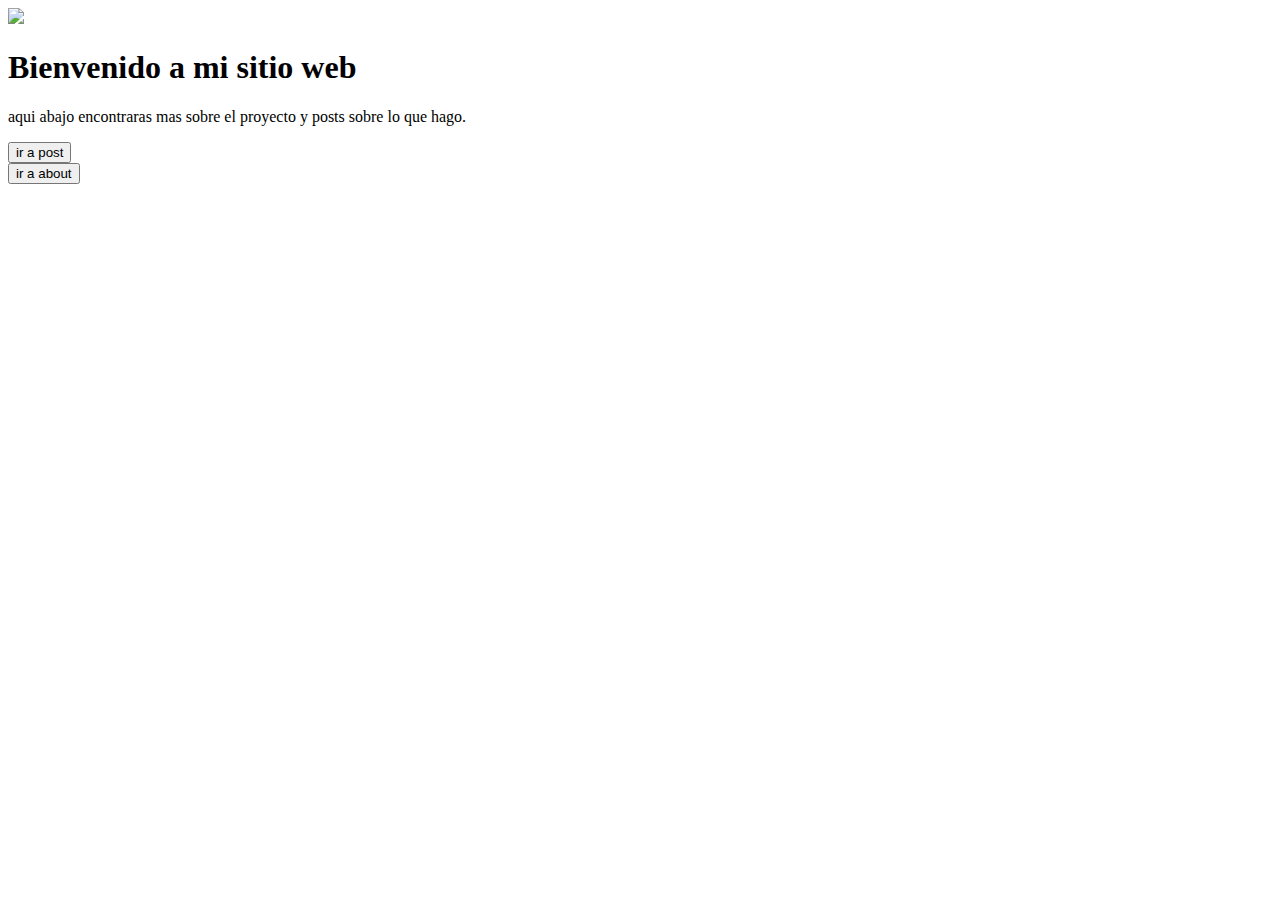
==== templates/index.html @ ce185fb1 "Add files via upload" ====
<!DOCTYPE html>
<html lang="es">
<head>
    <meta charset="UTF-8">
    <title>welcome</title>
    <img src= "https://i.pinimg.com/originals/7f/48/95/7f489515dac18efbf6bb3d60cfb3bdca.jpg"></img>
</head>
<body>
    <h1>Bienvenido a mi sitio web</h1>
    <p>aqui abajo encontraras mas sobre el proyecto y posts sobre lo que hago.</p>
    <li><a href="/posts">
        <button>ir a post</button>
    </li>
    <li>
        <a href="/about">
            <button>ir a about</button>
        </li>
</body>
</html>
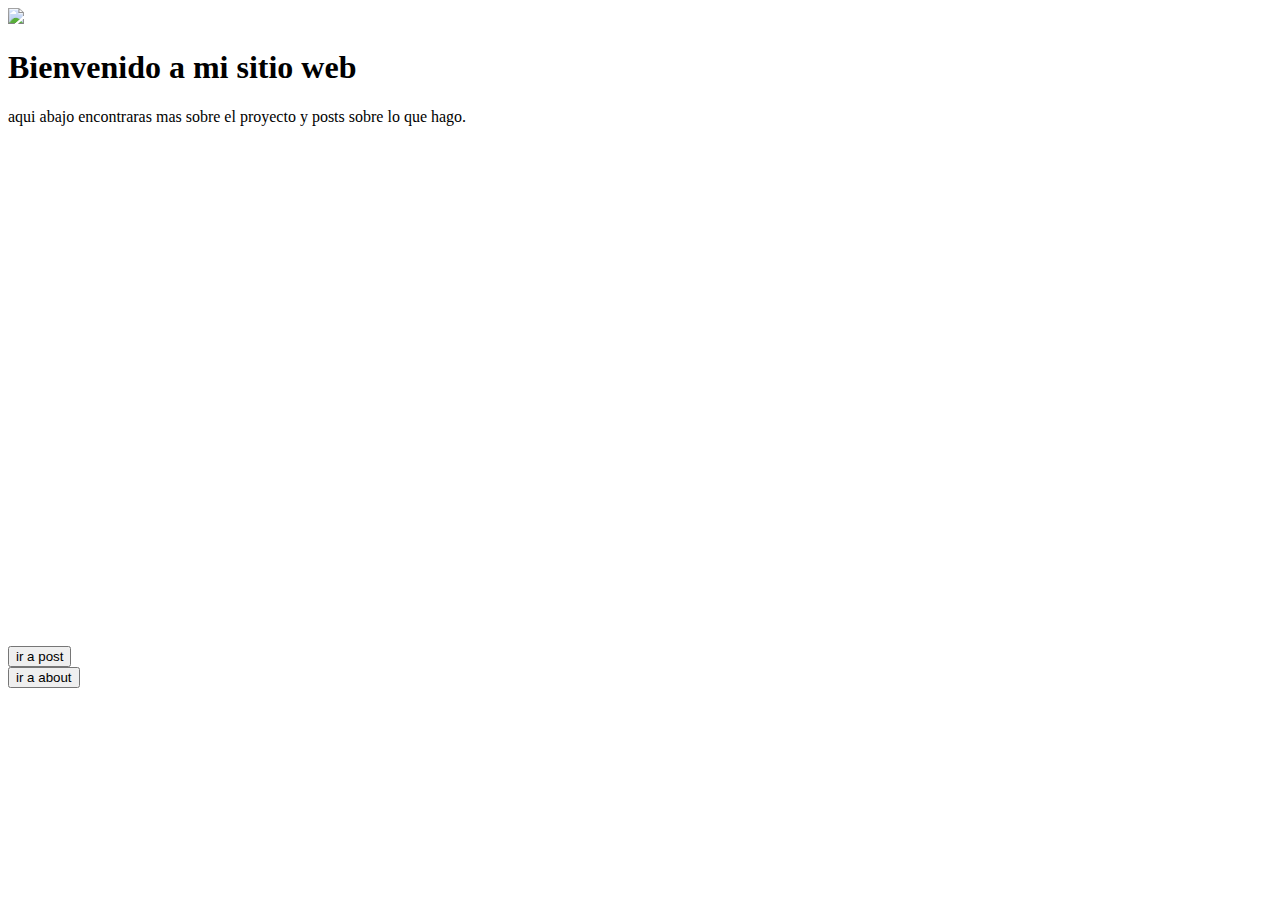
==== commit fb503722: "Add files via upload" ====
--- a/templates/index.html
+++ b/templates/index.html
@@ -1,13 +1,19 @@
 <!DOCTYPE html>
 <html lang="es">
 <head>
-    <meta charset="UTF-8">
+    <meta charset="UTF-8"></meta>
     <title>welcome</title>
     <img src= "https://i.pinimg.com/originals/7f/48/95/7f489515dac18efbf6bb3d60cfb3bdca.jpg"></img>
+    <link rel="stylesheet" href="{{ url_for('static', filename='css/styles.css' ) }}">
 </head>
 <body>
+    <!--pagina de bienvenida y links -->
     <h1>Bienvenido a mi sitio web</h1>
     <p>aqui abajo encontraras mas sobre el proyecto y posts sobre lo que hago.</p>
+        <iframe src="https://discord.com/widget?id=1093469321331752962&theme=dark" width="350" height="500" allowtransparency="true" frameborder="0" sandbox="allow-popups allow-popups-to-escape-sandbox allow-same-origin allow-scripts"></iframe>
+</body>
+<footer>
+
     <li><a href="/posts">
         <button>ir a post</button>
     </li>
@@ -15,5 +21,6 @@
         <a href="/about">
             <button>ir a about</button>
         </li>
-</body>
+
+</footer>
 </html>